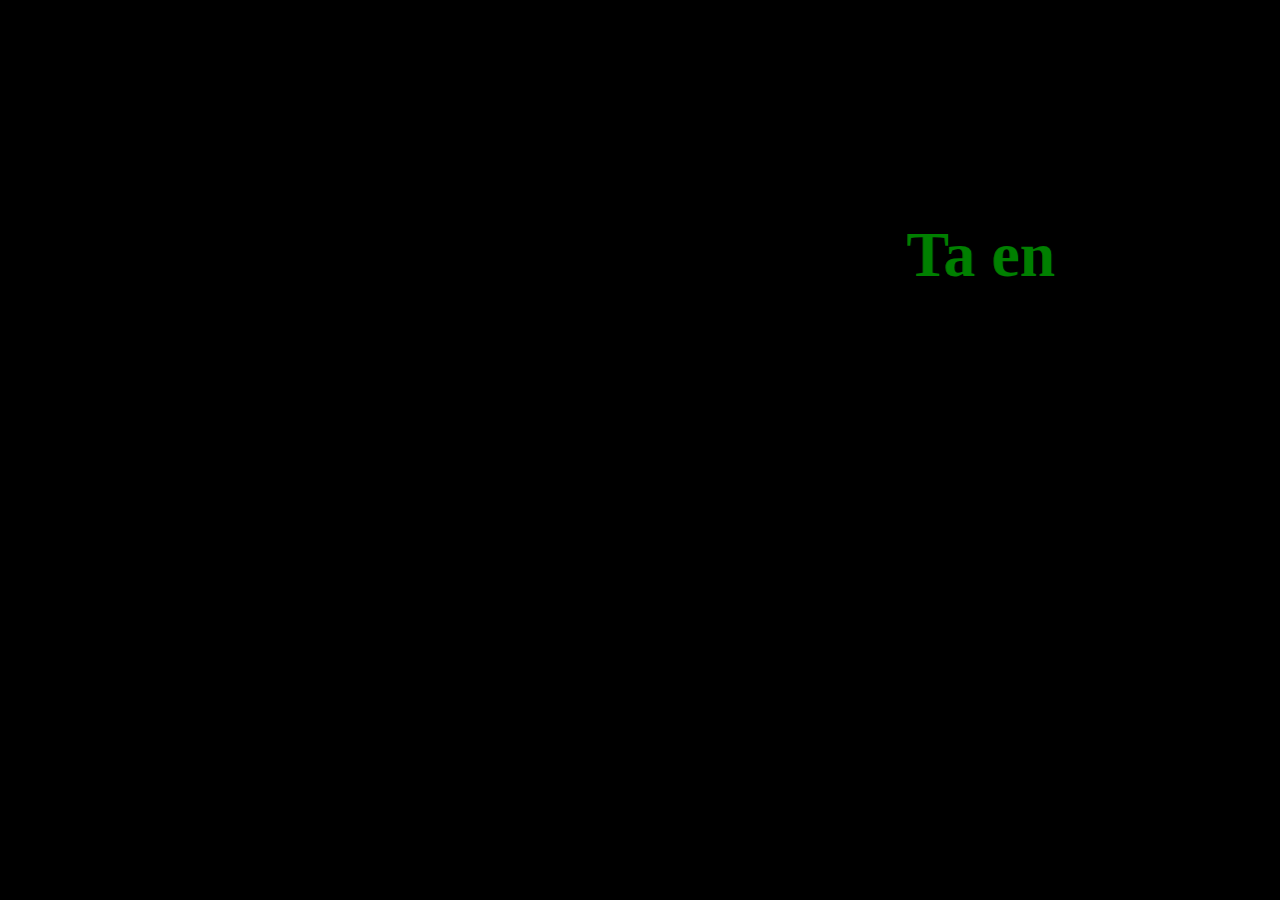
==== index.html @ c1dce64c "ta wapo" ====
<!DOCTYPE html>
<html lang="es">
<head>
    <meta charset="UTF-8">
    <meta http-equiv="X-UA-Compatible" content="IE=edge">
    <meta name="viewport" content="width=device-width, initial-scale=1.0">
    <link rel="stylesheet" href="style.css">
    <title>No sé</title>
</head>
<body>
    <div id="contenido">
        <h1 id="titulo"><marquee scrollamount="20px">Ta en construcción esta mierda</marquee></h1>
    </div>
</body>
</html>
---- style.css ----
* {
    margin: 0;
    padding:0;
}

body {
    background-color:black;
}

#contenido {
    margin: auto;
    width:fit-content;
    align-items: center;
    margin-top:17%;
}

#titulo {
    font-size:4em;
    text-align:center;
    margin-left:auto;
    margin-right:auto;
    color:green;
}
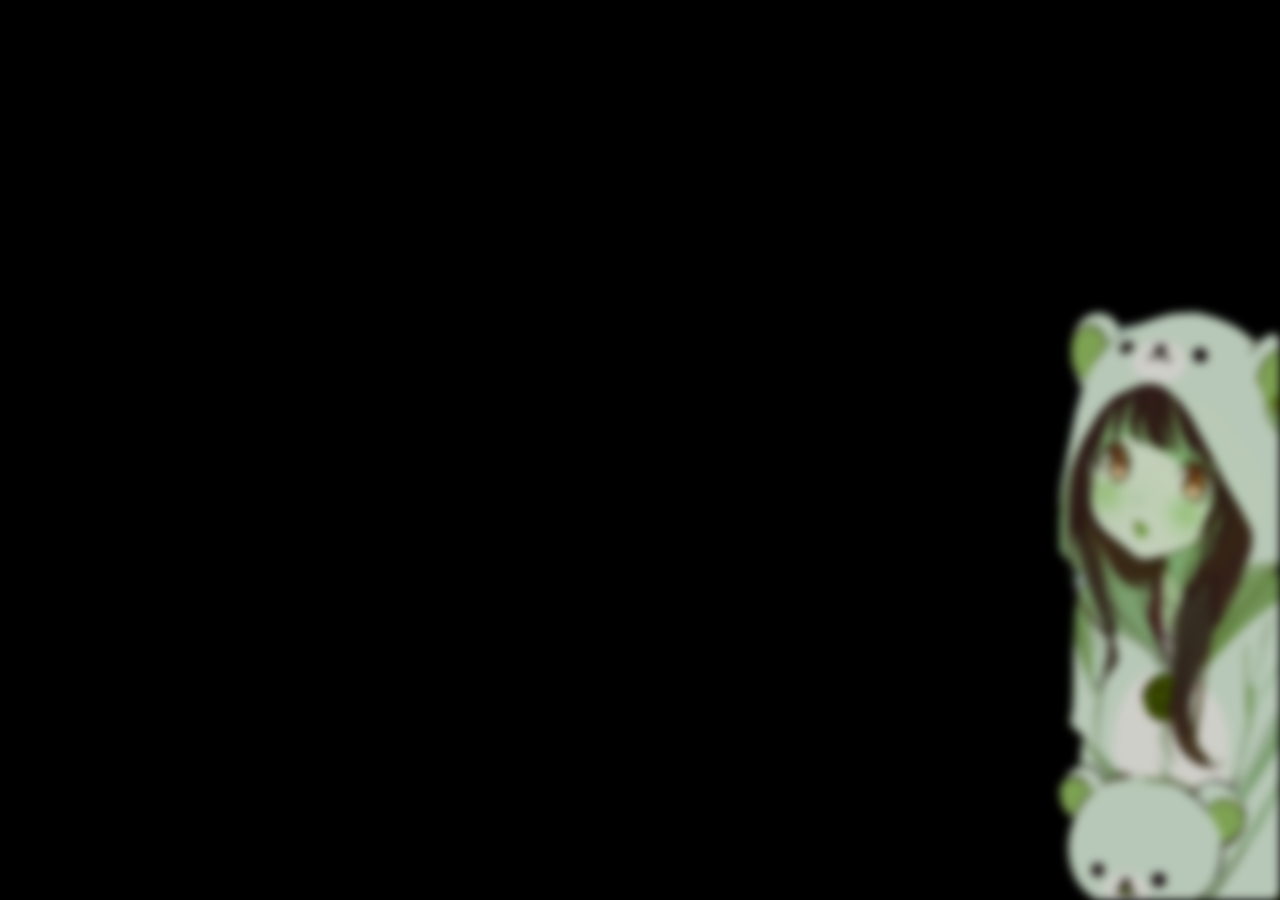
==== commit accc0f93: "Actualización uwu" ====
--- a/index.html
+++ b/index.html
@@ -4,12 +4,13 @@
     <meta charset="UTF-8">
     <meta http-equiv="X-UA-Compatible" content="IE=edge">
     <meta name="viewport" content="width=device-width, initial-scale=1.0">
+    <title>º;º</title>
     <link rel="stylesheet" href="style.css">
-    <title>No sé</title>
+    <script src="scripts/fetch.js"></script>
+    <script src="js.js" type="module"></script>
 </head>
 <body>
-    <div id="contenido">
-        <h1 id="titulo"><marquee scrollamount="20px">Ta en construcción esta mierda</marquee></h1>
-    </div>
+    <img id="eruPijama" src="./img/eruPijamaEsquina.png" alt="uwu">
+   
 </body>
 </html>--- a/style.css
+++ b/style.css
@@ -5,6 +5,7 @@
 
 body {
     background-color:black;
+    color:green;
 }
 
 #contenido {
@@ -19,5 +20,46 @@
     text-align:center;
     margin-left:auto;
     margin-right:auto;
-    color:green;
+}
+
+body article {
+    width: max-content;
+    text-align:center;
+    margin-left:auto;
+    margin-right:auto;
+    cursor:pointer;
+    border: 0.1em solid black;
+    /* border: 0; */
+    border-radius:1em;
+    filter:blur(0);
+    transition:1s;
+}
+
+body article:hover {
+    border-color:#008000;
+    filter:blur(0);
+    /* transform: rotateY(180deg); */
+}
+
+body article:first-of-type {
+    margin-top:17%;
+}
+
+#eruPijama {
+    /* float:right; */
+    position: fixed;
+    right:0;
+    bottom: 0;
+    /* filter:blur(10px); */
+    transition:1s;
+    filter:hue-rotate(90deg) blur(5px);
+    /* display:flex; */
+}
+
+#eruPijama:hover {
+    filter:hue-rotate(90deg) blur(0);
+}
+
+.blur {
+    filter:blur(5px);
 }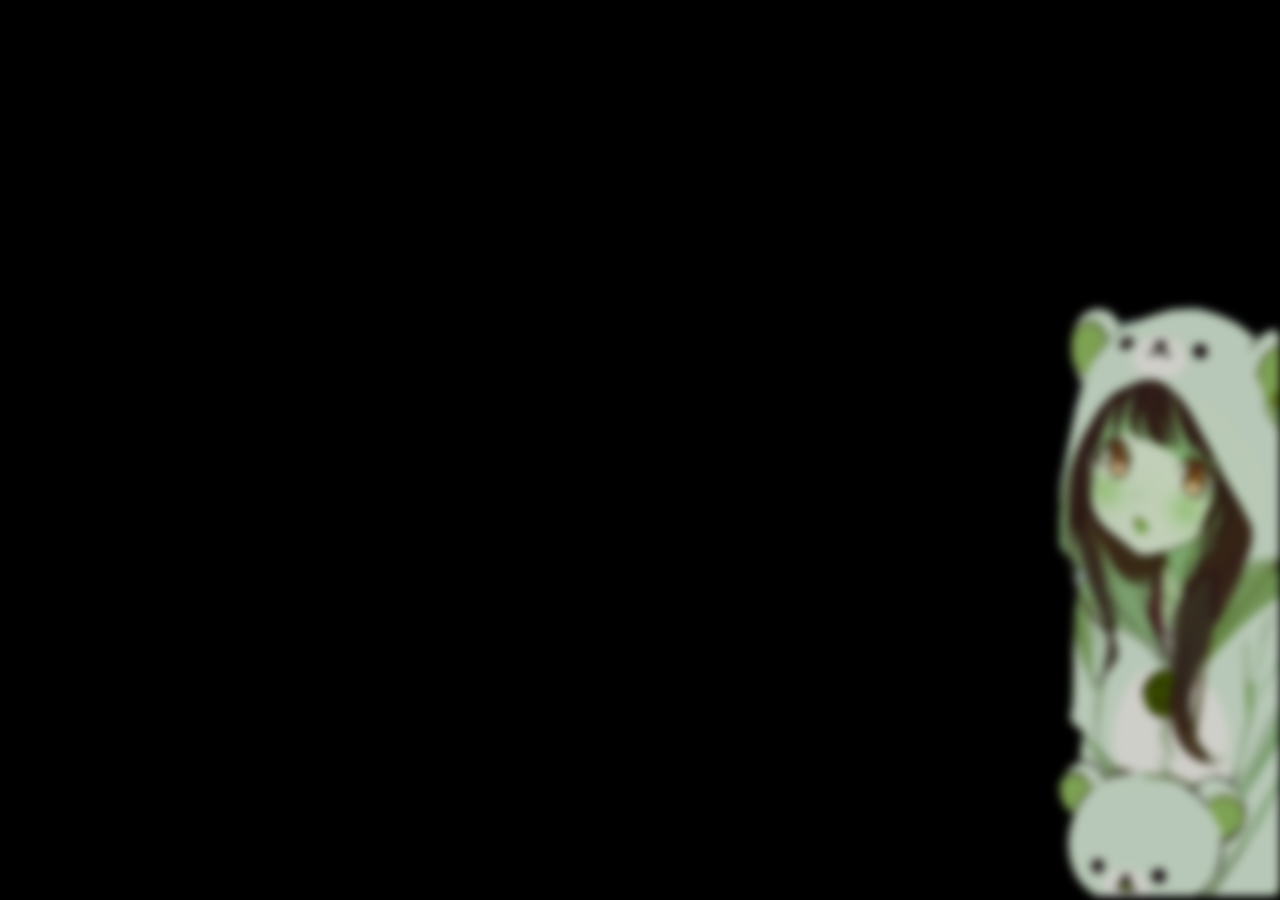
==== commit 905d0243: "Como funcione esto me descojono" ====
--- a/index.html
+++ b/index.html
@@ -10,7 +10,9 @@
     <script src="js.js" type="module"></script>
 </head>
 <body>
-    <img id="eruPijama" src="./img/eruPijamaEsquina.png" alt="uwu">
-   
+    <article class="imagen" id="eruPijama"><img src="./img/eruPijamaEsquina.png" alt="uwu"></article>
+    <div id="enlaces">
+        <!-- Se rellena con js -->
+    </div>
 </body>
 </html>--- a/style.css
+++ b/style.css
@@ -22,7 +22,7 @@
     margin-right:auto;
 }
 
-body article {
+.enlace {
     width: max-content;
     text-align:center;
     margin-left:auto;
@@ -31,17 +31,15 @@
     border: 0.1em solid black;
     /* border: 0; */
     border-radius:1em;
-    filter:blur(0);
     transition:1s;
 }
 
-body article:hover {
+.enlace:hover {
     border-color:#008000;
     filter:blur(0);
-    /* transform: rotateY(180deg); */
 }
 
-body article:first-of-type {
+.enlace:first-of-type {
     margin-top:17%;
 }
 
